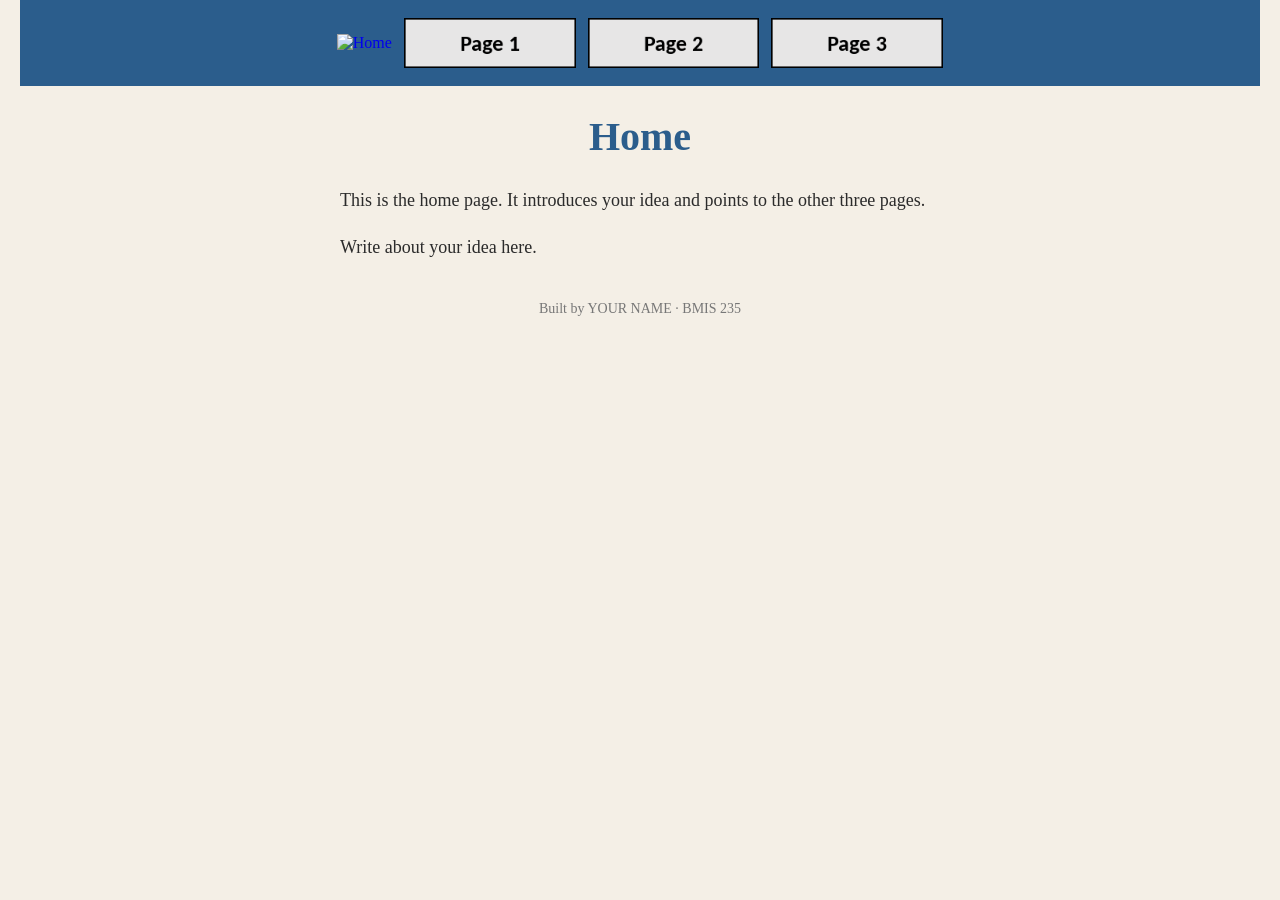
==== index.html @ 383c83e8 "Initial commit" ====
<!DOCTYPE html>
<!--
  Author: YOUR NAME
  GU username: YOUR-GU-USERNAME
  Course: BMIS 235 - HTML-3
-->
<html lang="en">
<head>
<meta charset="utf-8">
<meta name="author" content="YOUR NAME">
<title>Home</title>

<!-- this one line connects the page to the stylesheet -->
<link rel="stylesheet" href="styles.css">
</head>
<body>

<!-- ===== MENU ============================================================
     The menu is four links. Each link wraps an image instead of words.
     Build it once on this page, check that every link works,
     then copy the whole <nav> block and paste it over the menu on the
     other three pages, so every page has the exact same menu.
     ===================================================================== -->
<nav>
    <a href="index.html"><img src="img/home.png" alt="Home"></a>
    <a href="page1.html"><img src="img/page1.png" alt="Page 1"></a>
    <a href="page2.html"><img src="img/page2.png" alt="Page 2"></a>
    <a href="page3.html"><img src="img/page3.png" alt="Page 3"></a>
</nav>

<h1>Home</h1>
<p>This is the home page. It introduces your idea and points to the other three pages.</p>
<p>Write about your idea here.</p>

<!-- ===== SHOWCASE ======================================================
     This box is empty on purpose. In Part 7 you paste an interactive
     graphic BETWEEN the opening <div> and the closing </div> below.
     ===================================================================== -->
<div class="showcase"></div>

<!-- Footer: fill in your name -->
<footer>Built by YOUR NAME &middot; BMIS 235</footer>

</body>
</html>
---- styles.css ----
/* =====================================================================
   styles.css  ·  YOUR BRAND
   ---------------------------------------------------------------------
   This one file is your brand guide. Every page that links to it gets
   the same font, the same colors and the same spacing.
   Change a color here once, and every page changes.

   Use the same font and colors you picked for your Excel menu images,
   so the menu and the pages look like one brand.
   ===================================================================== */

body {
    font-family: Georgia, "Times New Roman", serif;
    background-color: #f4efe6;
    color: #2b2b2b;
    margin: 0;
    padding: 0 20px 40px 20px;
}

/* the menu at the top of every page */
nav {
    background-color: #2b5d8c;
    padding: 14px;
    text-align: center;
}

/* every image inside the menu is forced to the same height.
   If your images still look different sizes, their WIDTHS are
   different: go back to Excel and make every cell the same size. */
nav img {
    height: 50px;
    margin: 4px;
    vertical-align: middle;
}

/* no underline or border around the image links */
nav a {
    text-decoration: none;
}

h1 {
    color: #2b5d8c;
    text-align: center;
    font-size: 40px;
}

p {
    max-width: 600px;
    margin: 20px auto;
    font-size: 18px;
    line-height: 1.5;
}

footer {
    text-align: center;
    font-size: 14px;
    color: #777777;
    margin-top: 40px;
}
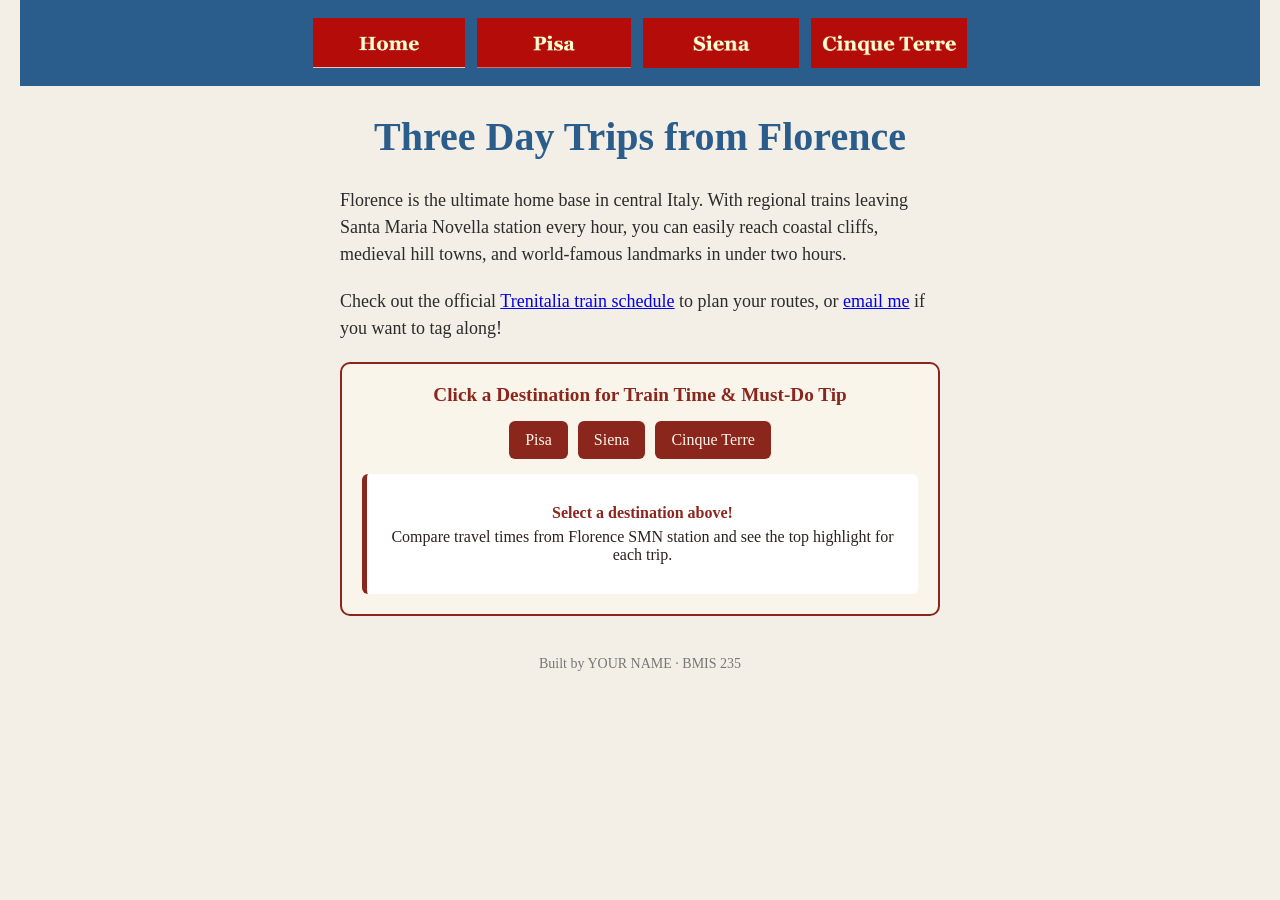
==== commit 9d349848: "Update index.html menu, content, and interactive graphic Updated author information and page title. " ====
--- a/index.html
+++ b/index.html
@@ -1,45 +1,124 @@
 <!DOCTYPE html>
 <!--
-  Author: YOUR NAME
-  GU username: YOUR-GU-USERNAME
+  Author: Arnie Rivas
+  GU username: arivas-oreglflore
   Course: BMIS 235 - HTML-3
 -->
 <html lang="en">
 <head>
-<meta charset="utf-8">
-<meta name="author" content="YOUR NAME">
-<title>Home</title>
-
-<!-- this one line connects the page to the stylesheet -->
-<link rel="stylesheet" href="styles.css">
+  <meta charset="utf-8">
+  <meta name="author" content="YOUR NAME">
+  <title>Florence Day Trips</title>
+  <link rel="stylesheet" href="styles.css">
 </head>
 <body>
 
-<!-- ===== MENU ============================================================
-     The menu is four links. Each link wraps an image instead of words.
-     Build it once on this page, check that every link works,
-     then copy the whole <nav> block and paste it over the menu on the
-     other three pages, so every page has the exact same menu.
-     ===================================================================== -->
-<nav>
+  <nav>
     <a href="index.html"><img src="img/home.png" alt="Home"></a>
-    <a href="page1.html"><img src="img/page1.png" alt="Page 1"></a>
-    <a href="page2.html"><img src="img/page2.png" alt="Page 2"></a>
-    <a href="page3.html"><img src="img/page3.png" alt="Page 3"></a>
-</nav>
+    <a href="pisa.html"><img src="img/pisa.png" alt="Pisa"></a>
+    <a href="siena.html"><img src="img/siena.png" alt="Siena"></a>
+    <a href="cinqueterre.html"><img src="img/cinqueterre.png" alt="Cinque Terre"></a>
+  </nav>
 
-<h1>Home</h1>
-<p>This is the home page. It introduces your idea and points to the other three pages.</p>
-<p>Write about your idea here.</p>
+  <h1>Three Day Trips from Florence</h1>
+  <p>Florence is the ultimate home base in central Italy. With regional trains leaving Santa Maria Novella station every hour, you can easily reach coastal cliffs, medieval hill towns, and world-famous landmarks in under two hours.</p>
+  <p>Check out the official <a href="https://www.trenitalia.com/en.html">Trenitalia train schedule</a> to plan your routes, or <a href="mailto:arivas07@zagmail.gonzaga.edu">email me</a> if you want to tag along!</p>
 
-<!-- ===== SHOWCASE ======================================================
-     This box is empty on purpose. In Part 7 you paste an interactive
-     graphic BETWEEN the opening <div> and the closing </div> below.
-     ===================================================================== -->
-<div class="showcase"></div>
+  <div class="showcase">
+    <!-- CSS: Styles scoped strictly to .showcase -->
+    <style>
+      .showcase {
+        font-family: Georgia, serif;
+        background-color: #FAF5EB;
+        border: 2px solid #8B261D;
+        border-radius: 10px;
+        padding: 20px;
+        margin: 20px auto;
+        max-width: 600px;
+        max-height: 450px;
+        text-align: center;
+        box-sizing: border-box;
+      }
+      .showcase-title {
+        color: #8B261D;
+        font-size: 1.2rem;
+        margin-bottom: 15px;
+        font-weight: bold;
+      }
+      .showcase-buttons {
+        display: flex;
+        justify-content: center;
+        gap: 10px;
+        flex-wrap: wrap;
+        margin-bottom: 15px;
+      }
+      .showcase-btn {
+        background-color: #8B261D;
+        color: #FAF5EB;
+        border: none;
+        padding: 10px 16px;
+        font-family: Georgia, serif;
+        font-size: 1rem;
+        border-radius: 6px;
+        cursor: pointer;
+        transition: opacity 0.2s;
+      }
+      .showcase-btn:hover {
+        opacity: 0.85;
+      }
+      .showcase-card {
+        background-color: #FFFFFF;
+        border-left: 5px solid #8B261D;
+        padding: 15px;
+        border-radius: 6px;
+        color: #2C221E;
+        min-height: 90px;
+        display: flex;
+        flex-direction: column;
+        justify-content: center;
+      }
+      .showcase-stat {
+        font-weight: bold;
+        color: #8B261D;
+        margin-bottom: 6px;
+      }
+    </style>
 
-<!-- Footer: fill in your name -->
-<footer>Built by YOUR NAME &middot; BMIS 235</footer>
+    <!-- HTML: Interactive Trip Explorer -->
+    <div class="showcase-title">Click a Destination for Train Time & Must-Do Tip</div>
+    <div class="showcase-buttons">
+      <button class="showcase-btn" onclick="showTrip('pisa')">Pisa</button>
+      <button class="showcase-btn" onclick="showTrip('siena')">Siena</button>
+      <button class="showcase-btn" onclick="showTrip('cinque')">Cinque Terre</button>
+    </div>
+    <div class="showcase-card" id="trip-display">
+      <div class="showcase-stat">Select a destination above!</div>
+      <div>Compare travel times from Florence SMN station and see the top highlight for each trip.</div>
+    </div>
 
+    <!-- JS: Updates the card when a button is clicked -->
+    <script>
+      function showTrip(place) {
+        const display = document.getElementById('trip-display');
+        const trips = {
+          pisa: {
+            stat: "Train Time: ~1 Hour (Direct) | Ticket: ~€9",
+            tip: "Walk 20 minutes from Pisa Centrale to the Piazza dei Miracoli to climb the Leaning Tower and visit the Baptistery."
+          },
+          siena: {
+            stat: "Train Time: ~1 Hour 30 Mins | Ticket: ~€10",
+            tip: "Grab a panini and sit right on the brick slopes of the shell-shaped Piazza del Campo, then climb the Torre del Mangia."
+          },
+          cinque: {
+            stat: "Train Time: ~2 Hours 15 Mins | Ticket: ~€18",
+            tip: "Buy the Cinque Terre Express train pass to hop between all five colorful cliffside villages and hike the coastal trail."
+          }
+        };
+        display.innerHTML = `<div class="showcase-stat">${trips[place].stat}</div><div>${trips[place].tip}</div>`;
+      }
+    </script>
+  </div>
+
+  <footer>Built by YOUR NAME &middot; BMIS 235</footer>
 </body>
 </html>
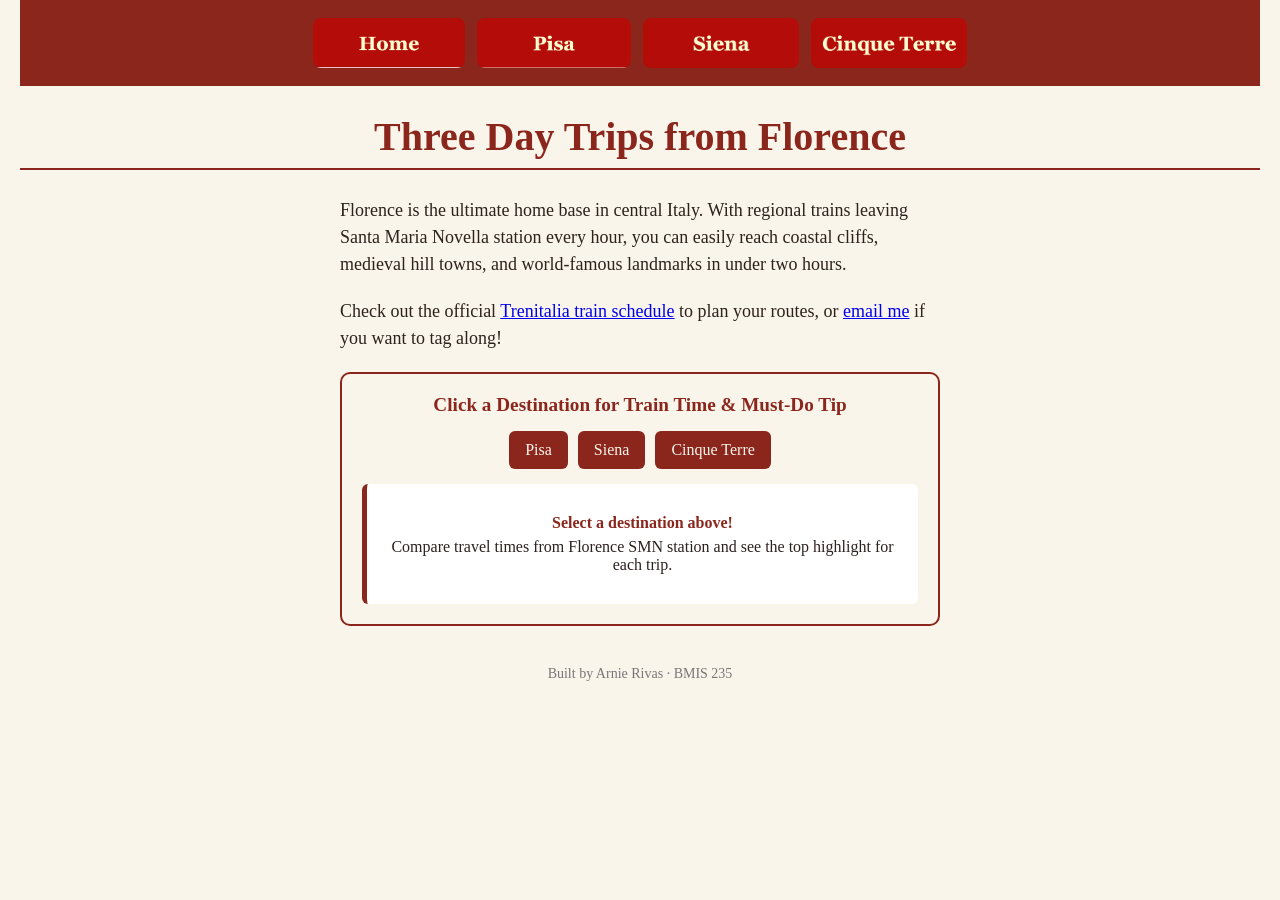
==== commit 85427253: "Update footer with author name" ====
--- a/index.html
+++ b/index.html
@@ -119,6 +119,6 @@
     </script>
   </div>
 
-  <footer>Built by YOUR NAME &middot; BMIS 235</footer>
+  <footer>Built by Arnie Rivas &middot; BMIS 235</footer>
 </body>
 </html>
--- a/styles.css
+++ b/styles.css
@@ -11,15 +11,15 @@
 
 body {
     font-family: Georgia, "Times New Roman", serif;
-    background-color: #f4efe6;
-    color: #2b2b2b;
+    background-color: #FAF5EB;
+    color: #2C221E;
     margin: 0;
     padding: 0 20px 40px 20px;
 }
 
 /* the menu at the top of every page */
 nav {
-    background-color: #2b5d8c;
+    background-color: #8B261D;
     padding: 14px;
     text-align: center;
 }
@@ -57,3 +57,14 @@
     color: #777777;
     margin-top: 40px;
 }
+nav img {
+  border-radius: 8px;
+}
+nav img:hover {
+  transform: translateY(-3px);
+}
+h1 {
+  color: #8B261D;
+  border-bottom: 2px solid #8B261D;
+  padding-bottom: 8px;
+}
